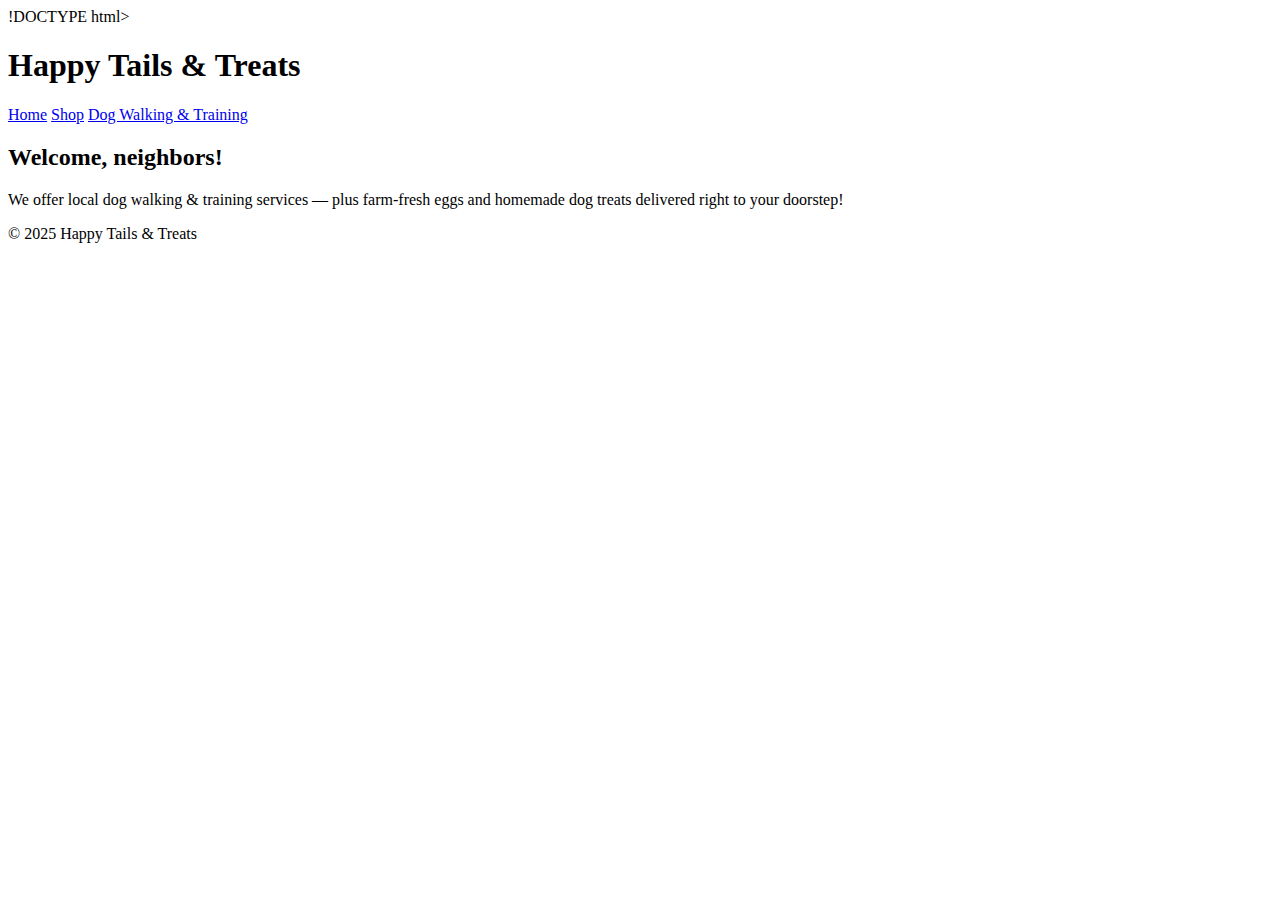
==== index.html @ 0d050976 "Create index.html" ====
!DOCTYPE html>
<html lang="en">
<head>
  <meta charset="UTF-8" />
  <meta name="viewport" content="width=device-width, initial-scale=1.0"/>
  <title>Happy Tails & Treats</title>
  <link rel="stylesheet" href="style.css">
</head>
<body>
  <header>
    <h1>Happy Tails & Treats</h1>
    <nav>
      <a href="index.html">Home</a>
      <a href="shop.html">Shop</a>
      <a href="services.html">Dog Walking & Training</a>
    </nav>
  </header>

  <main>
    <h2>Welcome, neighbors!</h2>
    <p>We offer local dog walking & training services — plus farm-fresh eggs and homemade dog treats delivered right to your doorstep!</p>
  </main>

  <footer>
    <p>&copy; 2025 Happy Tails & Treats</p>
  </footer>
</body>
</html>
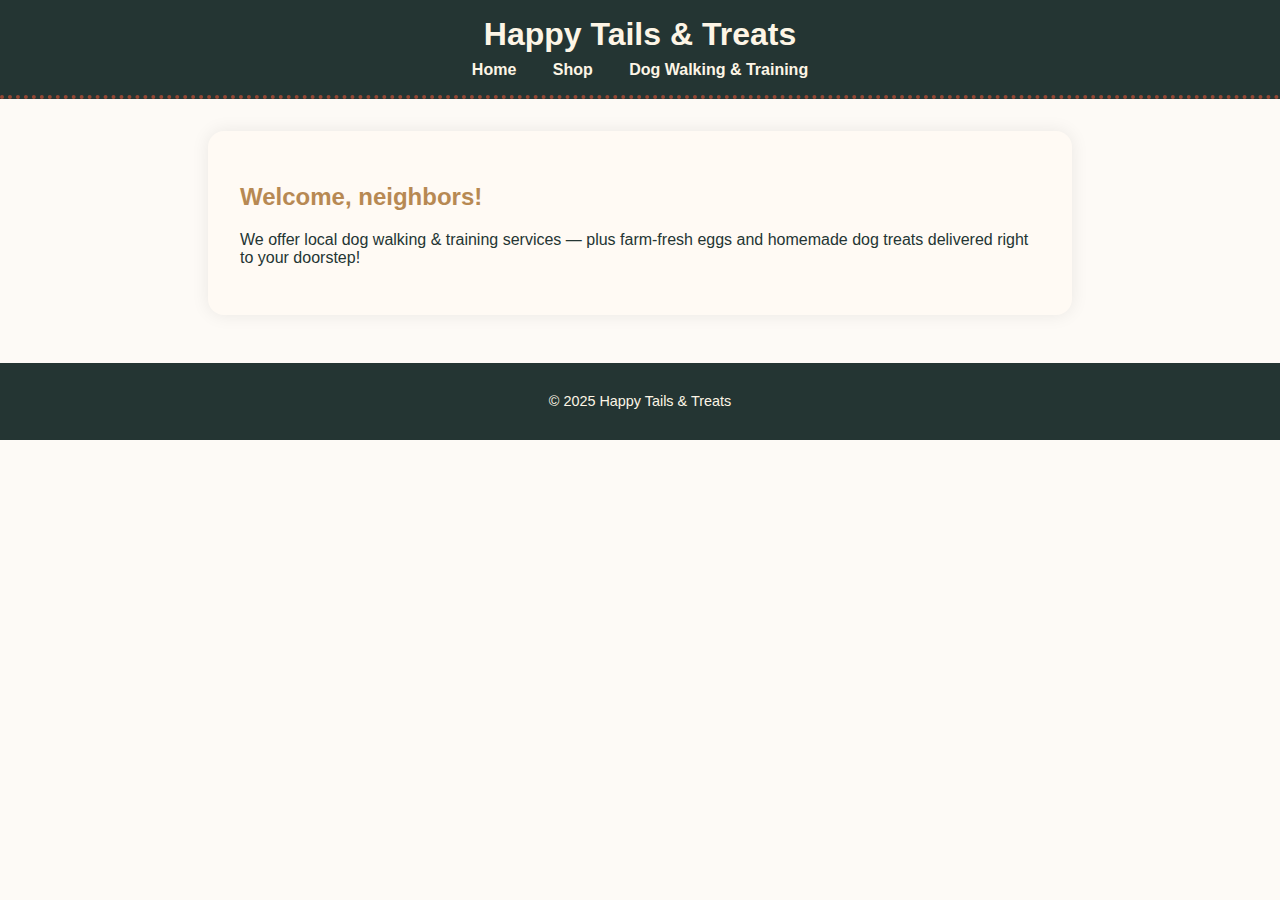
==== commit 01def7ec: "Update index.html" ====
--- a/index.html
+++ b/index.html
@@ -1,4 +1,4 @@
-!DOCTYPE html>
+<!DOCTYPE html>
 <html lang="en">
 <head>
   <meta charset="UTF-8" />
--- a/style.css
+++ b/style.css
@@ -0,0 +1,112 @@
+body {
+   font-family: 'Quicksand', sans-serif;
+   background-color: #fdfaf6;
+   color: #243533;
+   margin: 0;
+   padding: 0;
+   background-image: url('https://www.transparenttextures.com/patterns/paw-prints.png');
+   background-repeat: repeat;
+   background-attachment: fixed;
+ }
+ 
+ header {
+   background-color: #243533;
+   padding: 1rem;
+   text-align: center;
+   border-bottom: 4px dotted #964734;
+ }
+ 
+ header h1 {
+   margin: 0;
+   font-size: 2rem;
+   color: #fdf5e6;
+ }
+ 
+ nav {
+   margin-top: 0.5rem;
+ }
+ 
+ nav a {
+   margin: 0 1rem;
+   color: #fdf5e6;
+   text-decoration: none;
+   font-weight: 600;
+ }
+ 
+ main {
+   padding: 2rem;
+   max-width: 800px;
+   margin: 2rem auto;
+   background-color: #fffaf4;
+   border-radius: 16px;
+   box-shadow: 0 0 18px rgba(0, 0, 0, 0.08);
+ }
+ 
+ h2, h3 {
+   color: #B78953; /* Golden warmth */
+ }
+ 
+ .product {
+   background: #ffffff;
+   border: 2px solid #692721; /* Maple Spice */
+   border-radius: 12px;
+   box-shadow: 0 4px 12px rgba(0,0,0,0.05);
+   padding: 1.5rem;
+   margin-bottom: 2rem;
+   text-align: center;
+ }
+ 
+ .product img {
+   border-radius: 12px;
+   max-width: 100%;
+   margin-bottom: 1rem;
+ }
+ 
+ button {
+   background-color: #964734; /* Crimson Blaze */
+   border: none;
+   border-radius: 8px;
+   padding: 0.6rem 1.2rem;
+   color: #fffaf4;
+   font-weight: bold;
+   cursor: pointer;
+   transition: 0.3s;
+ }
+ 
+ button:hover {
+   background-color: #692721;
+ }
+ 
+ .cart, .checkout {
+   background: #fdf5e6;
+   border-radius: 12px;
+   padding: 1.5rem;
+   margin-top: 2rem;
+   border: 2px dashed #964734;
+ }
+ 
+ .checkout-btn {
+   background-color: #4C563F; /* Moss Mist */
+   color: white;
+ }
+ 
+ .checkout-btn:hover {
+   background-color: #243533;
+ }
+ 
+ footer {
+   text-align: center;
+   padding: 1rem;
+   background-color: #243533;
+   margin-top: 3rem;
+   font-size: 0.9rem;
+   color: #fdf5e6;
+ }
+ 
+ h2.divider {
+   border-bottom: 2px dashed #964734;
+   padding-bottom: 0.5rem;
+   margin-bottom: 1.5rem;
+   color: #964734;
+   text-align: center;
+ }
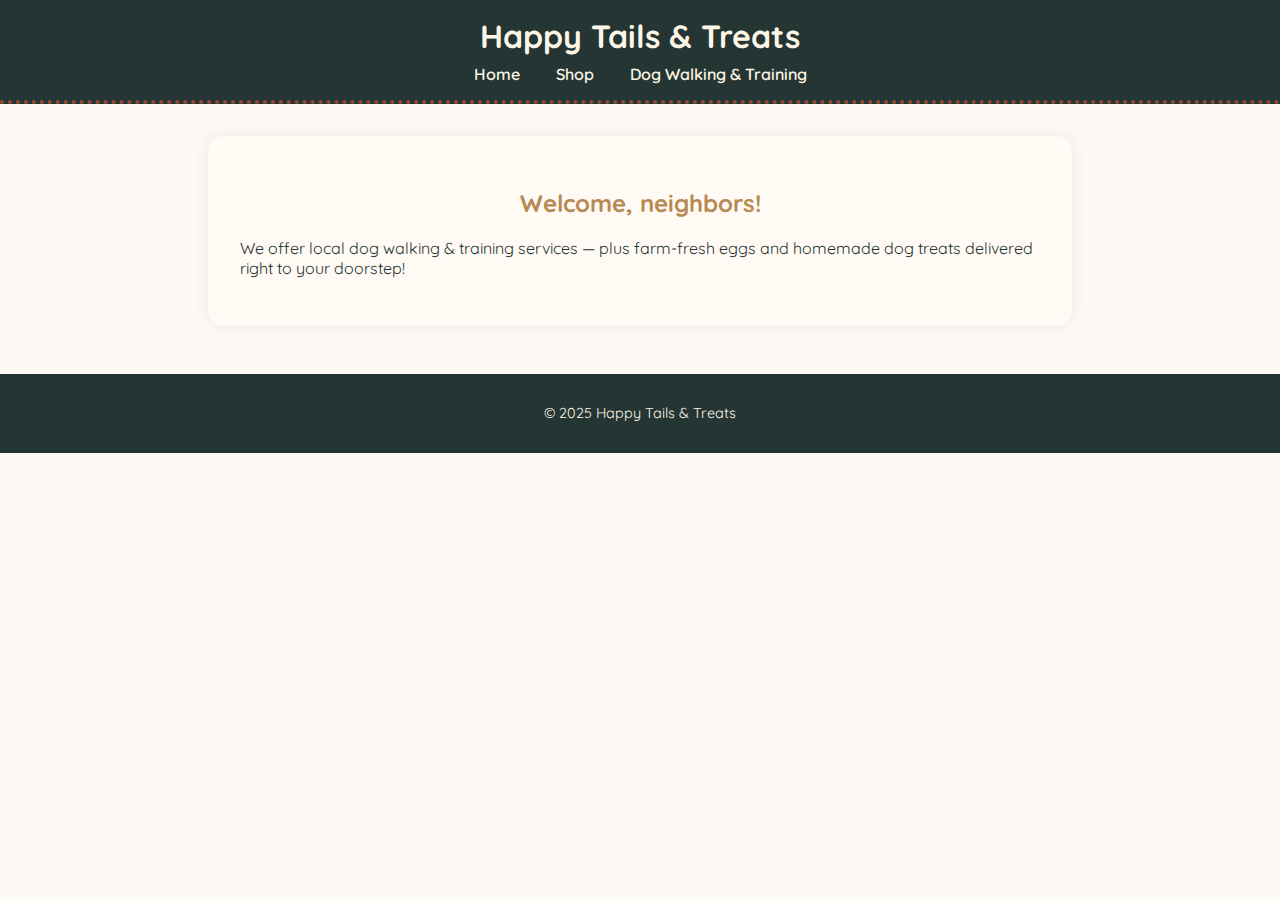
==== commit 8ce5d49c: "Update index.html" ====
--- a/index.html
+++ b/index.html
@@ -4,6 +4,7 @@
   <meta charset="UTF-8" />
   <meta name="viewport" content="width=device-width, initial-scale=1.0"/>
   <title>Happy Tails & Treats</title>
+  <link href="https://fonts.googleapis.com/css2?family=Quicksand:wght@400;600;700&display=swap" rel="stylesheet">
   <link rel="stylesheet" href="style.css">
 </head>
 <body>
--- a/style.css
+++ b/style.css
@@ -1,112 +1,147 @@
 body {
-   font-family: 'Quicksand', sans-serif;
-   background-color: #fdfaf6;
-   color: #243533;
-   margin: 0;
-   padding: 0;
-   background-image: url('https://www.transparenttextures.com/patterns/paw-prints.png');
-   background-repeat: repeat;
-   background-attachment: fixed;
- }
- 
- header {
-   background-color: #243533;
-   padding: 1rem;
-   text-align: center;
-   border-bottom: 4px dotted #964734;
- }
- 
- header h1 {
-   margin: 0;
-   font-size: 2rem;
-   color: #fdf5e6;
- }
- 
- nav {
-   margin-top: 0.5rem;
- }
- 
- nav a {
-   margin: 0 1rem;
-   color: #fdf5e6;
-   text-decoration: none;
-   font-weight: 600;
- }
- 
- main {
-   padding: 2rem;
-   max-width: 800px;
-   margin: 2rem auto;
-   background-color: #fffaf4;
-   border-radius: 16px;
-   box-shadow: 0 0 18px rgba(0, 0, 0, 0.08);
- }
- 
- h2, h3 {
-   color: #B78953; /* Golden warmth */
- }
- 
- .product {
-   background: #ffffff;
-   border: 2px solid #692721; /* Maple Spice */
-   border-radius: 12px;
-   box-shadow: 0 4px 12px rgba(0,0,0,0.05);
-   padding: 1.5rem;
-   margin-bottom: 2rem;
-   text-align: center;
- }
- 
- .product img {
-   border-radius: 12px;
-   max-width: 100%;
-   margin-bottom: 1rem;
- }
- 
- button {
-   background-color: #964734; /* Crimson Blaze */
-   border: none;
-   border-radius: 8px;
-   padding: 0.6rem 1.2rem;
-   color: #fffaf4;
-   font-weight: bold;
-   cursor: pointer;
-   transition: 0.3s;
- }
- 
- button:hover {
-   background-color: #692721;
- }
- 
- .cart, .checkout {
-   background: #fdf5e6;
-   border-radius: 12px;
-   padding: 1.5rem;
-   margin-top: 2rem;
-   border: 2px dashed #964734;
- }
- 
- .checkout-btn {
-   background-color: #4C563F; /* Moss Mist */
-   color: white;
- }
- 
- .checkout-btn:hover {
-   background-color: #243533;
- }
- 
- footer {
-   text-align: center;
-   padding: 1rem;
-   background-color: #243533;
-   margin-top: 3rem;
-   font-size: 0.9rem;
-   color: #fdf5e6;
- }
- 
- h2.divider {
-   border-bottom: 2px dashed #964734;
-   padding-bottom: 0.5rem;
-   margin-bottom: 1.5rem;
-   color: #964734;
-   text-align: center;
- }
+  font-family: 'Quicksand', sans-serif;
+  background-color: #fdfaf6;
+  color: #243533;
+  margin: 0;
+  padding: 0;
+  background-image: url('https://www.transparenttextures.com/patterns/paw-prints.png');
+  background-repeat: repeat;
+  background-attachment: fixed;
+}
+
+header {
+  background-color: #243533;
+  padding: 1rem;
+  text-align: center;
+  border-bottom: 4px dotted #964734;
+}
+
+header h1 {
+  margin: 0;
+  font-size: 2rem;
+  color: #fdf5e6;
+}
+
+nav {
+  margin-top: 0.5rem;
+}
+
+nav a {
+  margin: 0 1rem;
+  color: #fdf5e6;
+  text-decoration: none;
+  font-weight: 600;
+}
+
+main {
+  padding: 2rem;
+  max-width: 800px;
+  margin: 2rem auto;
+  background-color: #fffaf4;
+  border-radius: 16px;
+  box-shadow: 0 0 18px rgba(0, 0, 0, 0.08);
+}
+
+h2, h3 {
+  color: #B78953; /* Golden warmth */
+  font-family: 'Quicksand', sans-serif;
+  text-align: center;
+}
+
+.product {
+  background: #ffffff;
+  border: 2px solid #692721; /* Maple Spice */
+  border-radius: 12px;
+  box-shadow: 0 4px 12px rgba(0,0,0,0.05);
+  padding: 1.5rem;
+  margin-bottom: 2rem;
+  text-align: center;
+  font-family: 'Quicksand', sans-serif;
+}
+
+.product img {
+  border-radius: 12px;
+  max-width: 100%;
+  margin-bottom: 1rem;
+}
+
+.product p {
+  text-align: center;
+}
+
+button {
+  background-color: #964734; /* Crimson Blaze */
+  border: none;
+  border-radius: 8px;
+  padding: 0.6rem 1.2rem;
+  color: #fffaf4;
+  font-weight: bold;
+  cursor: pointer;
+  transition: 0.3s;
+  font-family: 'Quicksand', sans-serif;
+}
+
+button:hover {
+  background-color: #692721;
+}
+
+.cart, .checkout {
+  background: #d1d8d4; /* Soft Sage Green */
+  border-radius: 12px;
+  padding: 1.5rem;
+  margin-top: 2rem;
+  border: 2px dashed #964734;
+  font-family: 'Quicksand', sans-serif;
+}
+
+.cart h2, .checkout h2 {
+  font-family: 'Quicksand', sans-serif;
+}
+
+.checkout label {
+  display: block;
+  margin-top: 1rem;
+  font-weight: bold;
+  color: #243533;
+}
+
+.checkout input[type="text"],
+.checkout input[type="email"] {
+  width: 100%;
+  padding: 0.6rem;
+  margin-top: 0.3rem;
+  margin-bottom: 1rem;
+  border-radius: 8px;
+  border: 1px solid #ccc;
+  font-size: 1rem;
+  box-sizing: border-box;
+  font-family: 'Quicksand', sans-serif;
+}
+
+.checkout-btn {
+  background-color: #4C563F; /* Moss Mist */
+  color: white;
+}
+
+.checkout-btn:hover {
+  background-color: #243533;
+}
+
+footer {
+  text-align: center;
+  padding: 1rem;
+  background-color: #243533;
+  margin-top: 3rem;
+  font-size: 0.9rem;
+  color: #fdf5e6;
+  font-family: 'Quicksand', sans-serif;
+}
+
+h2.divider {
+  border-bottom: 2px dashed #964734;
+  padding-bottom: 0.5rem;
+  margin-bottom: 1.5rem;
+  color: #964734;
+  text-align: center;
+  font-family: 'Quicksand', sans-serif;
+}
